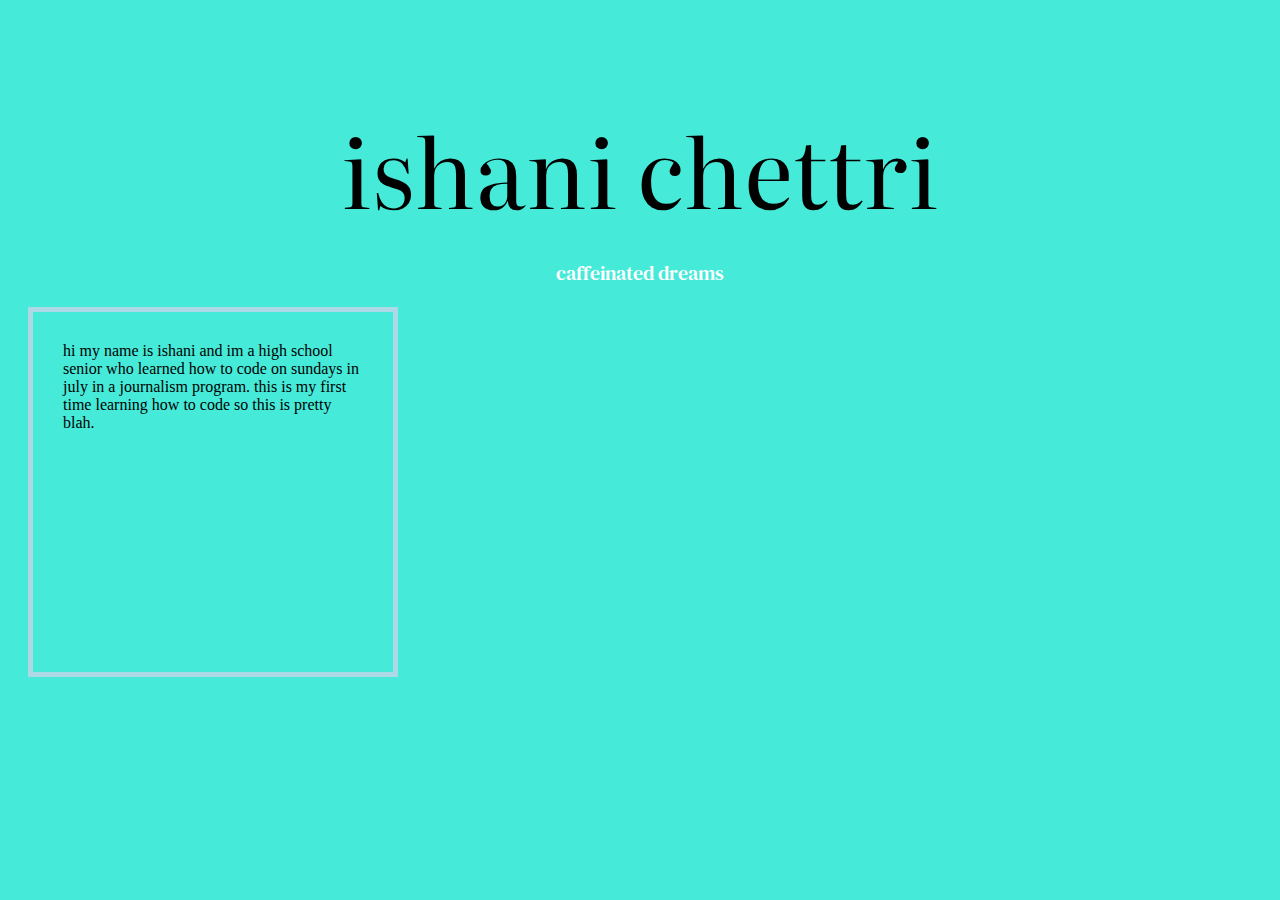
==== index.html @ 9f188200 "all changes" ====
<!DOCTYPE html>
<html>

<head>
  <meta charset="utf-8">
  <title></title>
  <meta name="author" content="">
  <meta name="description" content="">
  <meta name="viewport" content="width=device-width, initial-scale=1">

  <link href="index.css" rel="stylesheet">
  <link href="https://fonts.googleapis.com/css?family=Literata&display=swap" rel="stylesheet">
  <link href="https://fonts.googleapis.com/css?family=DM+Serif+Text&display=swap" rel="stylesheet">

</head>

<body>

    <p class="header"> ishani chettri </p>
    <p class="title"> caffeinated dreams </p>

  <script src="https://ajax.googleapis.com/ajax/libs/jquery/2.1.4/jquery.min.js"></script>
  <script src="index.js"></script>


  <div class="intro">
    hi my name is ishani and
    im a high school senior who learned
    how to code on sundays in july in a
    journalism program.
    this is my first time learning
    how to code so this is pretty blah.
  </div>


</body>

</html>
---- index.css ----
body {
  background-color: #45EAD8;
}


.header{
    font-family: 'Literata', serif;
    color:black;
    text-align: center;
    font-size: 96px;
    margin-bottom: 5px;
}

.header:hover{
  color: lightblue;
}

.title{
    font-family: 'DM Serif Text', serif;
    color:white;
    font-size: 20px;
    text-align: center;

}

.intro{
  width: 300px;
  height: 300px;
  border: 5px solid lightblue;
  padding: 30px;
  margin: 20px;
}
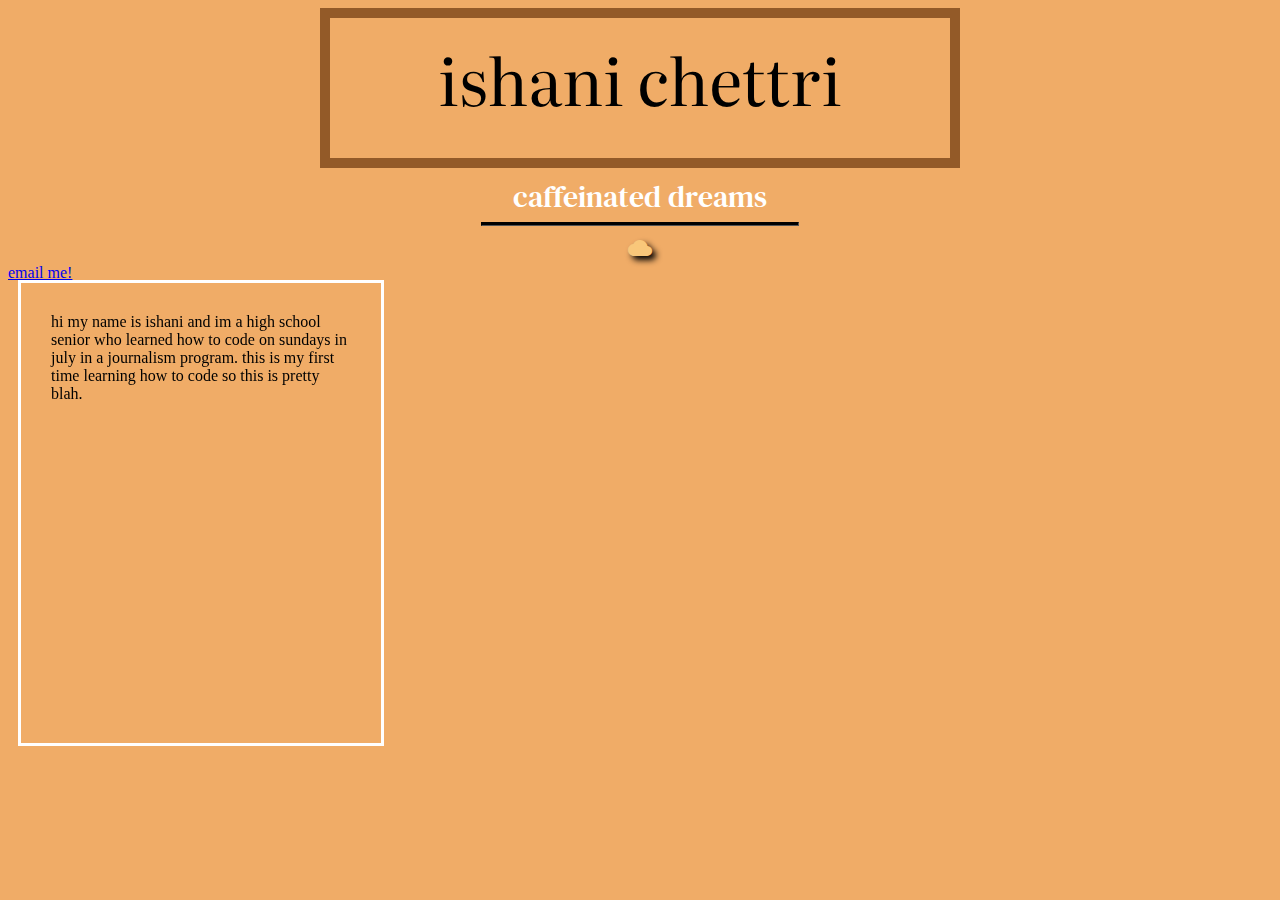
==== commit 61bf24ee: "move bowl-of-white-rice.svg to folder" ====
--- a/index.html
+++ b/index.html
@@ -11,17 +11,19 @@
   <link href="index.css" rel="stylesheet">
   <link href="https://fonts.googleapis.com/css?family=Literata&display=swap" rel="stylesheet">
   <link href="https://fonts.googleapis.com/css?family=DM+Serif+Text&display=swap" rel="stylesheet">
-
+  <link rel="stylesheet" href="https://fonts.googleapis.com/icon?family=Material+Icons">
+  <link rel="stylesheet" href="https://use.fontawesome.com/releases/v5.7.0/css/all.css" integrity="sha384-lZN37f5QGtY3VHgisS14W3ExzMWZxybE1SJSEsQp9S+oqd12jhcu+A56Ebc1zFSJ" crossorigin="anonymous">
 </head>
 
 <body>
+  <div class="box">
+    <p class="header"> ishani chettri </p>
+  </div>
 
-    <p class="header"> ishani chettri </p>
     <p class="title"> caffeinated dreams </p>
-
   <script src="https://ajax.googleapis.com/ajax/libs/jquery/2.1.4/jquery.min.js"></script>
   <script src="index.js"></script>
-
+    <hr>
 
   <div class="intro">
     hi my name is ishani and
@@ -32,6 +34,11 @@
     how to code so this is pretty blah.
   </div>
 
+  <div class="icons">
+    <i class="material-icons fa-lg"> cloud </i>
+    <i class="fa fa-comments fa-lg" aria-hidden="true"> </i>
+  </div>
+<a href="mailto:chettri.ishani@yahoo.com"> email me! </a>
 
 </body>
 
--- a/index.css
+++ b/index.css
@@ -1,32 +1,68 @@
 body {
-  background-color: #45EAD8;
+  background-color: #F0AC67;
 }
 
 
 .header{
+
     font-family: 'Literata', serif;
     color:black;
     text-align: center;
-    font-size: 96px;
-    margin-bottom: 5px;
+    font-size: 65px;
+    margin-top: 1px;
+    margin-bottom: 0px;
 }
 
 .header:hover{
-  color: lightblue;
+  color: white;
+}
+
+.box{
+  background-color: #F0AC67;
+  width: 600px;
+  height: 120px;
+  border: 10px solid #935A28;
+  padding: 10px;
+  margin-top: 5px;
+  margin-bottom: 5px;
+  margin: auto;
 }
 
 .title{
     font-family: 'DM Serif Text', serif;
-    color:white;
-    font-size: 20px;
+    color: white;
+    font-size: 30px;
     text-align: center;
+    margin-top: 8px;
+    margin-bottom: 5px;
+}
 
+hr{
+  width: 25%;
+  margin-top: 10px;
+  height: 2px;
+  background-color: black;
+  border-color: black;
+  margin: auto;
 }
 
 .intro{
   width: 300px;
-  height: 300px;
-  border: 5px solid lightblue;
+  height: 400px;
+  border: 3px solid white;
   padding: 30px;
-  margin: 20px;
+  margin: 10px;
+  position: fixed;
+  top: 270px;
 }
+
+.icons{
+  color: #F9C77A;
+  text-align: center;
+  margin-top: 10px;
+  text-shadow: 4px 4px 6px black;
+}
+
+.mail{
+  text-align: center;
+}
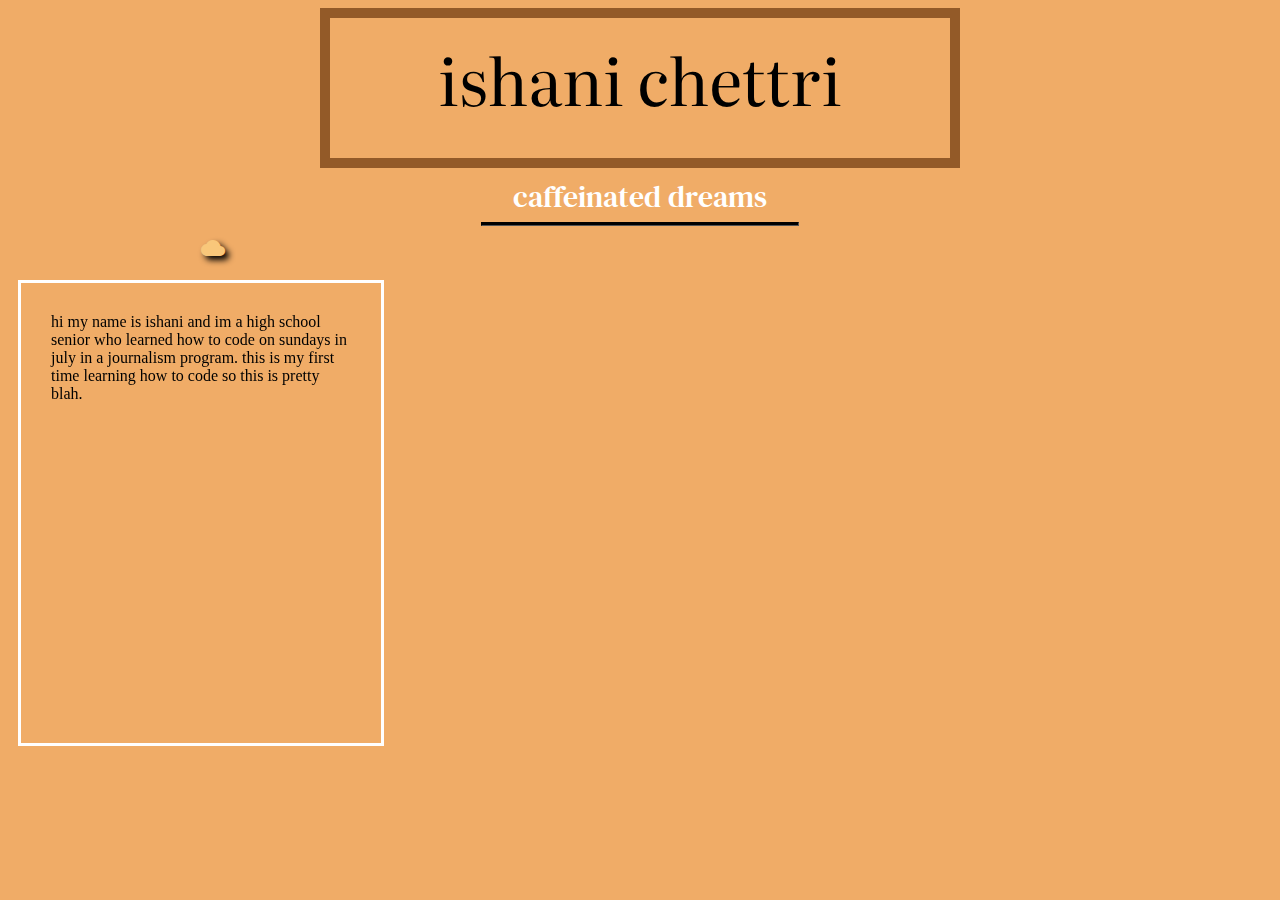
==== commit a6b067b2: "move gif files" ====
--- a/index.html
+++ b/index.html
@@ -11,8 +11,9 @@
   <link href="index.css" rel="stylesheet">
   <link href="https://fonts.googleapis.com/css?family=Literata&display=swap" rel="stylesheet">
   <link href="https://fonts.googleapis.com/css?family=DM+Serif+Text&display=swap" rel="stylesheet">
+  <link rel="stylesheet" href="https://use.fontawesome.com/releases/v5.7.0/css/all.css" integrity="sha384-lZN37f5QGtY3VHgisS14W3ExzMWZxybE1SJSEsQp9S+oqd12jhcu+A56Ebc1zFSJ" crossorigin="anonymous">
   <link rel="stylesheet" href="https://fonts.googleapis.com/icon?family=Material+Icons">
-  <link rel="stylesheet" href="https://use.fontawesome.com/releases/v5.7.0/css/all.css" integrity="sha384-lZN37f5QGtY3VHgisS14W3ExzMWZxybE1SJSEsQp9S+oqd12jhcu+A56Ebc1zFSJ" crossorigin="anonymous">
+
 </head>
 
 <body>
@@ -34,11 +35,13 @@
     how to code so this is pretty blah.
   </div>
 
+  <div class="columns">
+  
+
   <div class="icons">
     <i class="material-icons fa-lg"> cloud </i>
-    <i class="fa fa-comments fa-lg" aria-hidden="true"> </i>
+    <i class="fa fa-comments fa-lg"> <a href="mailto:chettri.ishani@yahoo.com" title="email me!" class="fa fa-comments"> </a> </i>
   </div>
-<a href="mailto:chettri.ishani@yahoo.com"> email me! </a>
 
 </body>
 
--- a/index.css
+++ b/index.css
@@ -63,6 +63,10 @@
   text-shadow: 4px 4px 6px black;
 }
 
-.mail{
-  text-align: center;
+.icons:hover{
+  color: #CA9748;
 }
+
+.columns{
+  column-count: 3;
+}
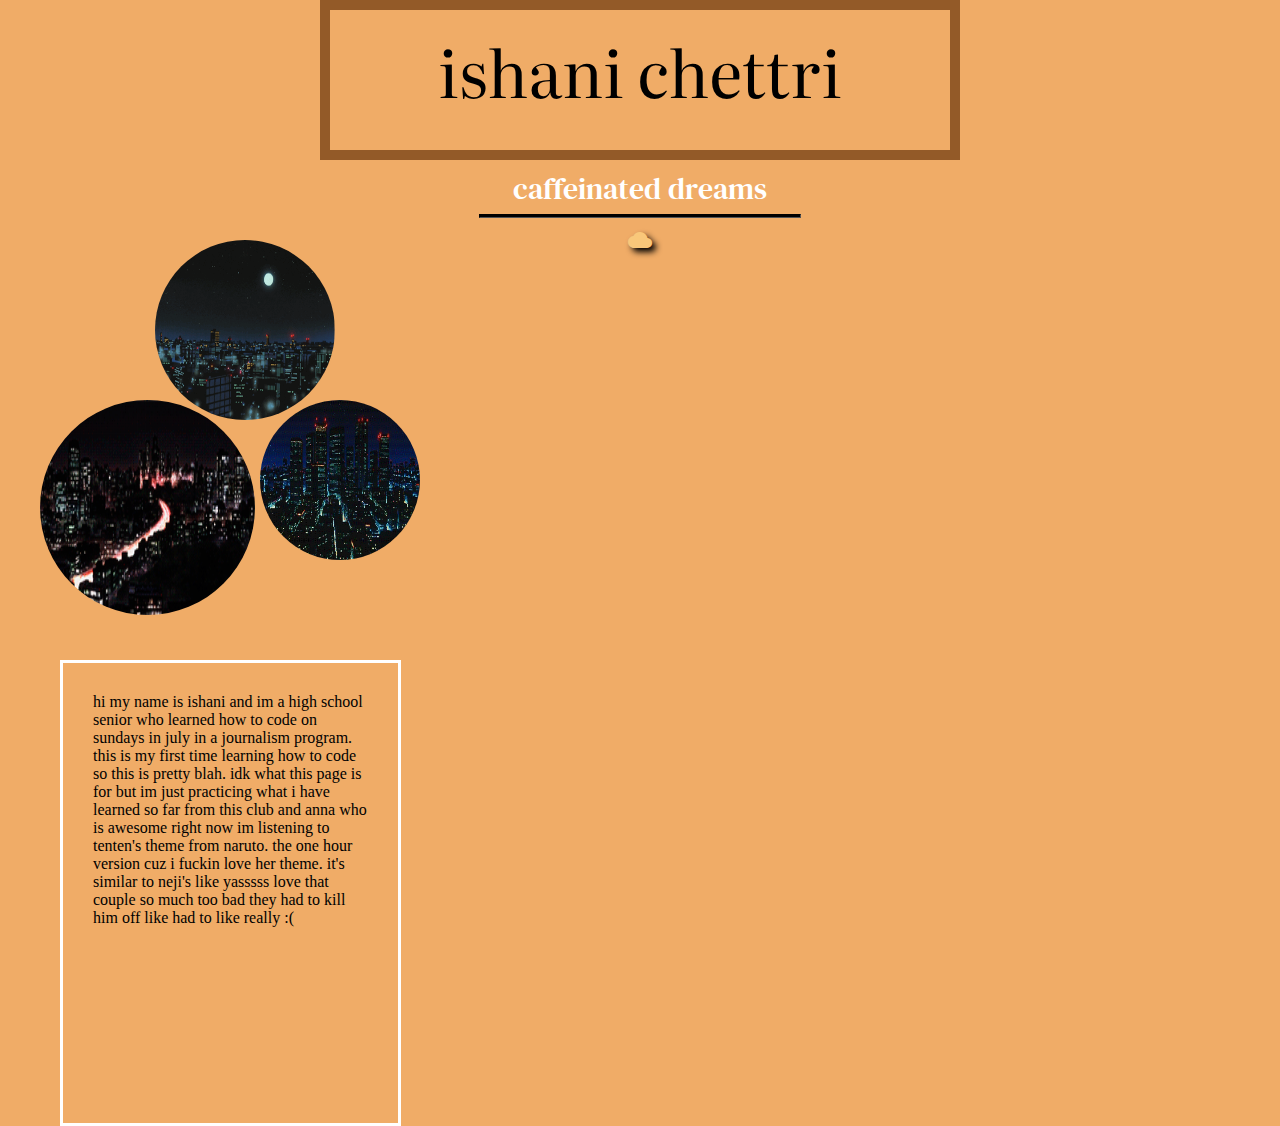
==== commit 65fd4f45: "all changes" ====
--- a/index.html
+++ b/index.html
@@ -1,6 +1,5 @@
 <!DOCTYPE html>
 <html>
-
 <head>
   <meta charset="utf-8">
   <title></title>
@@ -25,7 +24,6 @@
   <script src="https://ajax.googleapis.com/ajax/libs/jquery/2.1.4/jquery.min.js"></script>
   <script src="index.js"></script>
     <hr>
-
   <div class="intro">
     hi my name is ishani and
     im a high school senior who learned
@@ -33,16 +31,24 @@
     journalism program.
     this is my first time learning
     how to code so this is pretty blah.
+    idk what this page is for but im just
+    practicing what i have learned so far
+    from this club and anna who is awesome
+    right now im listening to tenten's theme from
+    naruto. the one hour version cuz i fuckin love
+    her theme. it's similar to neji's like yasssss
+    love that couple so much too bad they had to kill
+    him off like had to like really :(
   </div>
-
-  <div class="columns">
-  
 
   <div class="icons">
     <i class="material-icons fa-lg"> cloud </i>
     <i class="fa fa-comments fa-lg"> <a href="mailto:chettri.ishani@yahoo.com" title="email me!" class="fa fa-comments"> </a> </i>
   </div>
 
+  <img src="tumblr night.gif" alt="night" class="night">
+  <img src="tokyo ghoul night.gif" alt="tokyo ghoul" class="tokyoghoul">
+  <img src="source.gif" alt="aesthetic night" class="aesthetic">
+
 </body>
-
 </html>
--- a/index.css
+++ b/index.css
@@ -1,10 +1,10 @@
 body {
   background-color: #F0AC67;
+  margin: 0;
+  padding: 0;
 }
 
-
 .header{
-
     font-family: 'Literata', serif;
     color:black;
     text-align: center;
@@ -47,13 +47,14 @@
 }
 
 .intro{
-  width: 300px;
+  width: 275px;
   height: 400px;
   border: 3px solid white;
   padding: 30px;
   margin: 10px;
-  position: fixed;
-  top: 270px;
+  position: absolute;
+  top: 650px;
+  left: 50px;
 }
 
 .icons{
@@ -67,6 +68,52 @@
   color: #CA9748;
 }
 
-.columns{
-  column-count: 3;
+.night{
+  border-radius: 150%;
+  border-color: solid black;
+  width: 180px;
+  height: 180px;
+  position: absolute;
+  top: 240px;
+  left: 155px;
 }
+
+.tokyoghoul{
+  border-radius: 150%;
+  border-color: solid black;
+  width: 215px;
+  height: 215px;
+  position: absolute;
+  top: 400px;
+  left: 40px;
+}
+
+.aesthetic{
+  border-radius: 150%;
+  border-color: solid black;
+  width: 160px;
+  height: 160px;
+  position: absolute;
+  top: 400px;
+  left: 260px;
+}
+
+.scroll{
+  overflow: scroll;
+}
+
+::-webkit-scrollbar {
+  width: 10px;
+}
+
+::-webkit-scrollbar-track {
+  background: #f1f1f1;
+}
+
+::-webkit-scrollbar-thumb {
+  background: #888;
+}
+
+::-webkit-scrollbar-thumb:hover {
+  background: #555;
+}
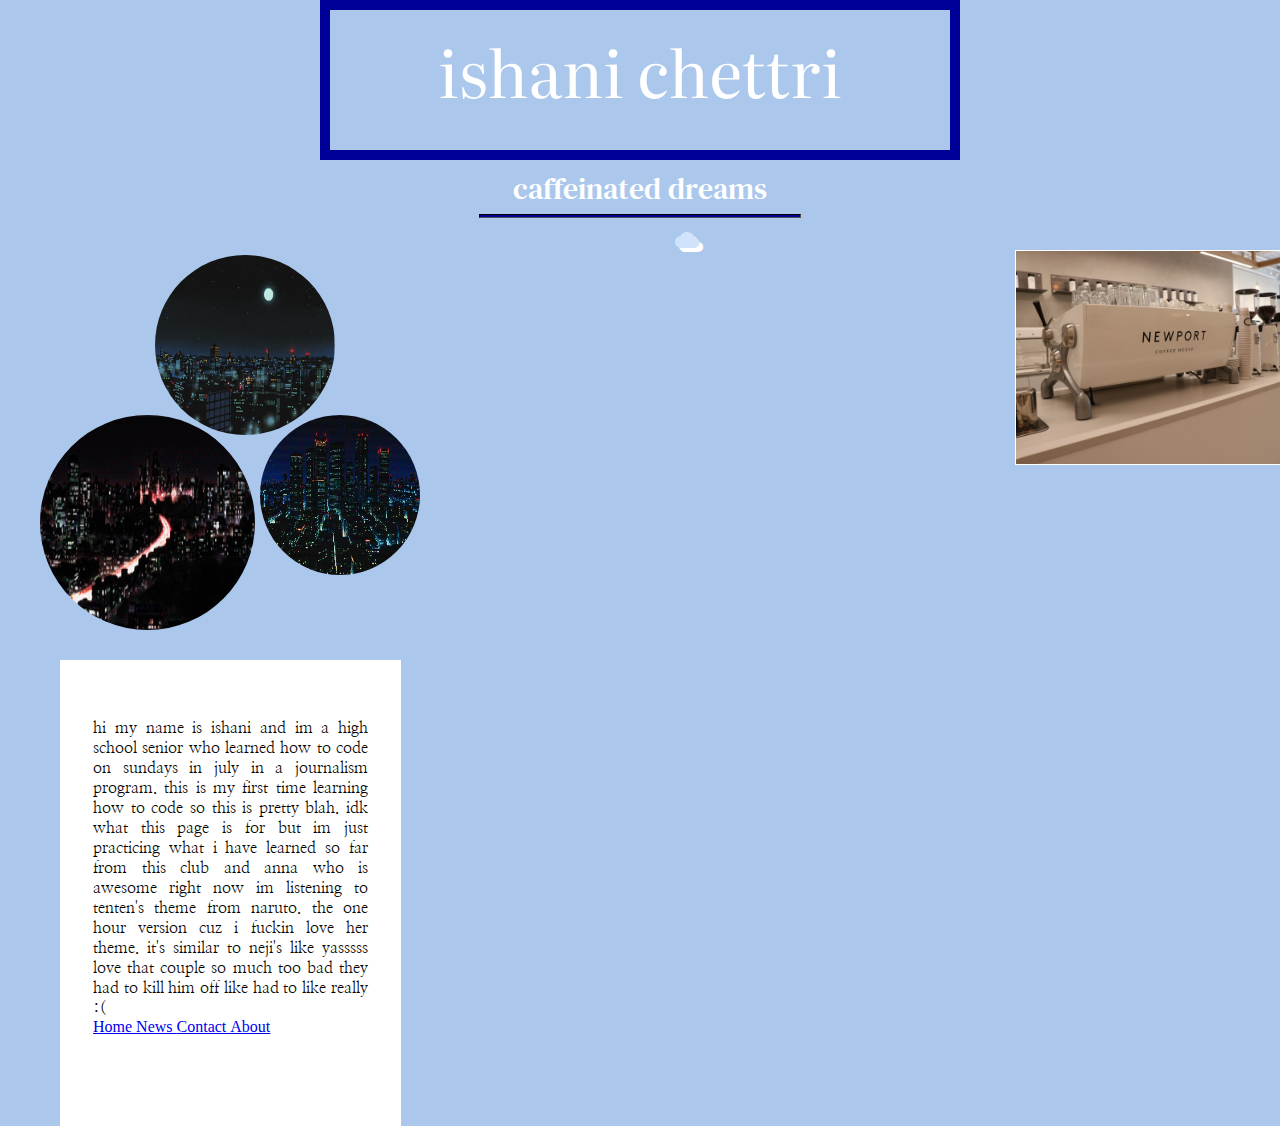
==== commit 3871feb1: "changes made days ago" ====
--- a/index.html
+++ b/index.html
@@ -10,6 +10,7 @@
   <link href="index.css" rel="stylesheet">
   <link href="https://fonts.googleapis.com/css?family=Literata&display=swap" rel="stylesheet">
   <link href="https://fonts.googleapis.com/css?family=DM+Serif+Text&display=swap" rel="stylesheet">
+  <link href="https://fonts.googleapis.com/css?family=Nanum+Myeongjo:700&display=swap" rel="stylesheet">
   <link rel="stylesheet" href="https://use.fontawesome.com/releases/v5.7.0/css/all.css" integrity="sha384-lZN37f5QGtY3VHgisS14W3ExzMWZxybE1SJSEsQp9S+oqd12jhcu+A56Ebc1zFSJ" crossorigin="anonymous">
   <link rel="stylesheet" href="https://fonts.googleapis.com/icon?family=Material+Icons">
 
@@ -24,7 +25,9 @@
   <script src="https://ajax.googleapis.com/ajax/libs/jquery/2.1.4/jquery.min.js"></script>
   <script src="index.js"></script>
     <hr>
+
   <div class="intro">
+    <div class="introtext">
     hi my name is ishani and
     im a high school senior who learned
     how to code on sundays in july in a
@@ -39,16 +42,27 @@
     her theme. it's similar to neji's like yasssss
     love that couple so much too bad they had to kill
     him off like had to like really :(
+    </div>
+    <ul>
+      <li> <a href="#home" class="links"> Home </a> </li>
+      <li> <a href="#news" class="links"> News </a> </li>
+      <li> <a href="#contact" class="links"> Contact </a> </li>
+      <li> <a href="#about" class="links"> About </a> </li>
+    </ul>
   </div>
 
   <div class="icons">
-    <i class="material-icons fa-lg"> cloud </i>
-    <i class="fa fa-comments fa-lg"> <a href="mailto:chettri.ishani@yahoo.com" title="email me!" class="fa fa-comments"> </a> </i>
+    <div class="cloud"> <i class="material-icons fa-lg"> cloud </i> </div>
+    <div class="mail"> <a href="mailto:chettri.ishani@yahoo.com" title="email me!" class="maillink"> <i class="fa fa-comments fa-lg"> </i> </a> </div>
   </div>
 
-  <img src="tumblr night.gif" alt="night" class="night">
-  <img src="tokyo ghoul night.gif" alt="tokyo ghoul" class="tokyoghoul">
-  <img src="source.gif" alt="aesthetic night" class="aesthetic">
+  <div class="move">
+    <img src="tumblr night.gif" alt="night" class="night">
+    <img src="tokyo ghoul night.gif" alt="tokyo ghoul" class="tokyoghoul">
+    <img src="source.gif" alt="aesthetic night" class="aesthetic">
+  </div>
+
+  <img src="coffee shop.jpg" alt="coffee shop" class="coffeeshop">
 
 </body>
 </html>
--- a/index.css
+++ b/index.css
@@ -1,12 +1,12 @@
 body {
-  background-color: #F0AC67;
+  background-color: #ABC8EC;
   margin: 0;
   padding: 0;
 }
 
 .header{
     font-family: 'Literata', serif;
-    color:black;
+    color: white;
     text-align: center;
     font-size: 65px;
     margin-top: 1px;
@@ -14,17 +14,14 @@
 }
 
 .header:hover{
-  color: white;
+  color: #10468C;
 }
 
 .box{
-  background-color: #F0AC67;
   width: 600px;
   height: 120px;
-  border: 10px solid #935A28;
+  border: 10px solid #000099;
   padding: 10px;
-  margin-top: 5px;
-  margin-bottom: 5px;
   margin: auto;
 }
 
@@ -37,11 +34,15 @@
     margin-bottom: 5px;
 }
 
+.title:hover{
+  color: #006699;
+}
+
 hr{
   width: 25%;
   margin-top: 10px;
   height: 2px;
-  background-color: black;
+  background-color: #000099;
   border-color: black;
   margin: auto;
 }
@@ -49,6 +50,7 @@
 .intro{
   width: 275px;
   height: 400px;
+  background-color: white;
   border: 3px solid white;
   padding: 30px;
   margin: 10px;
@@ -57,20 +59,36 @@
   left: 50px;
 }
 
-.icons{
-  color: #F9C77A;
-  text-align: center;
-  margin-top: 10px;
-  text-shadow: 4px 4px 6px black;
+.introtext{
+  font-family: 'Nanum Myeongjo', serif;
+  font-size: 16px;
+  color: #000000;
+  margin-top: 25px;
+  text-align: justify;
 }
 
-.icons:hover{
-  color: #CA9748;
+.icons{
+  color: #D1E3FA;
+  text-shadow: 4px 4px white;
+  margin-top: 10px;
+}
+
+.cloud{
+  float: left;
+  position:absolute;
+  left: 675px;
+  top: 100px auto;
+}
+
+.mail{
+  float: left;
+  position:absolute;
+  left: 725px;
+  top: 225px auto;
 }
 
 .night{
   border-radius: 150%;
-  border-color: solid black;
   width: 180px;
   height: 180px;
   position: absolute;
@@ -80,7 +98,6 @@
 
 .tokyoghoul{
   border-radius: 150%;
-  border-color: solid black;
   width: 215px;
   height: 215px;
   position: absolute;
@@ -90,7 +107,6 @@
 
 .aesthetic{
   border-radius: 150%;
-  border-color: solid black;
   width: 160px;
   height: 160px;
   position: absolute;
@@ -98,22 +114,39 @@
   left: 260px;
 }
 
-.scroll{
-  overflow: scroll;
+.move{
+  position: absolute;
+  top: 15px;
 }
 
-::-webkit-scrollbar {
-  width: 10px;
+.coffeeshop{
+  width: 25%;
+  display: block;
+  margin: auto;
+  position: absolute;
+  top: 250px;
+  left: 1015px;
+  border: 5px solid white;
+  border-width: thin;
 }
 
-::-webkit-scrollbar-track {
-  background: #f1f1f1;
+a.maillink :link{
+  color: #D1E3FA
 }
 
-::-webkit-scrollbar-thumb {
-  background: #888;
+a.maillink :hover{
+  color: #DCD1FA;
 }
 
-::-webkit-scrollbar-thumb:hover {
-  background: #555;
+
+
+ul{
+  list-style-type: none;
+  margin: 0;
+  padding: 0;
+
 }
+
+li {
+  display: inline;
+}
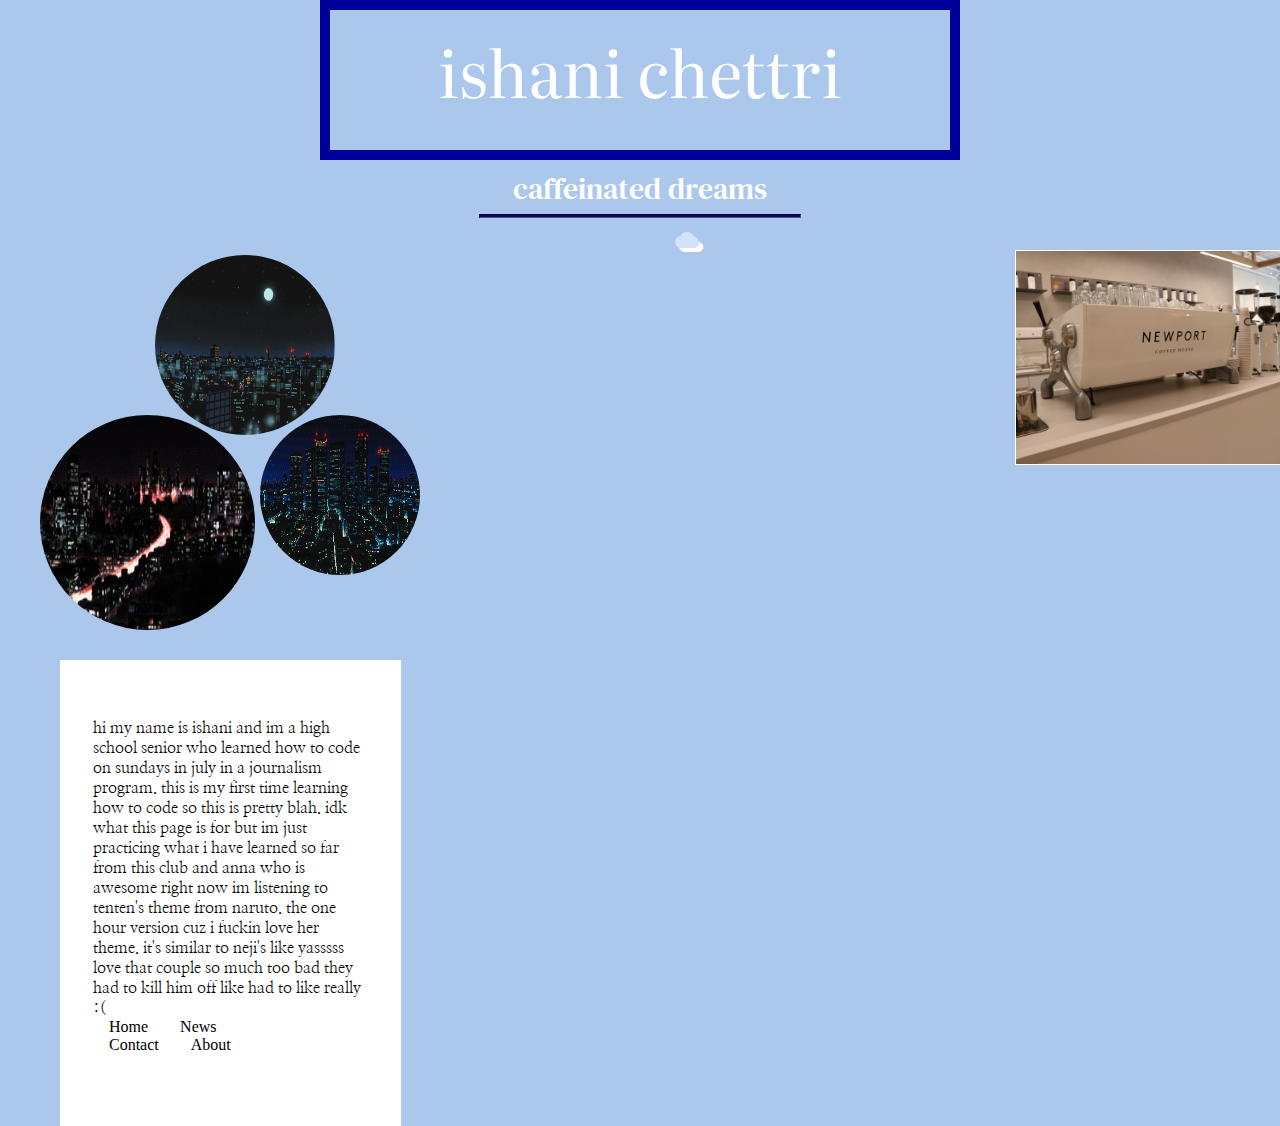
==== commit 546cab86: "move source.gif" ====
--- a/index.html
+++ b/index.html
@@ -43,13 +43,21 @@
     love that couple so much too bad they had to kill
     him off like had to like really :(
     </div>
-    <ul>
-      <li> <a href="#home" class="links"> Home </a> </li>
-      <li> <a href="#news" class="links"> News </a> </li>
-      <li> <a href="#contact" class="links"> Contact </a> </li>
-      <li> <a href="#about" class="links"> About </a> </li>
-    </ul>
-  </div>
+
+    <nav>
+      <div>
+          <ul>
+            <li> <a href="#home" class="links"> Home </a> </li>
+            <li> <a href="#news" class="links"> News </a> </li>
+          </ul>
+
+          <ul>
+            <li> <a href="#contact" class="links"> Contact </a> </li>
+            <li> <a href="#about" class="links"> About </a> </li>
+          </ul>
+      </div>
+      </nav>
+    </div>
 
   <div class="icons">
     <div class="cloud"> <i class="material-icons fa-lg"> cloud </i> </div>
--- a/index.css
+++ b/index.css
@@ -64,7 +64,7 @@
   font-size: 16px;
   color: #000000;
   margin-top: 25px;
-  text-align: justify;
+  text-align: left;
 }
 
 .icons{
@@ -130,23 +130,29 @@
   border-width: thin;
 }
 
-a.maillink :link{
-  color: #D1E3FA
-}
-
-a.maillink :hover{
+a.maillink:link{
   color: #DCD1FA;
 }
 
-
+a.maillink:hover{
+  color: #D9FCF8;
+}
 
 ul{
   list-style-type: none;
   margin: 0;
   padding: 0;
-
+  overflow: hidden;
 }
 
 li {
-  display: inline;
+  float: left;
+  display: block;
 }
+
+li a {
+  color: black;
+  text-align: center;
+  padding: 14px 16px;
+  text-decoration: none;
+}
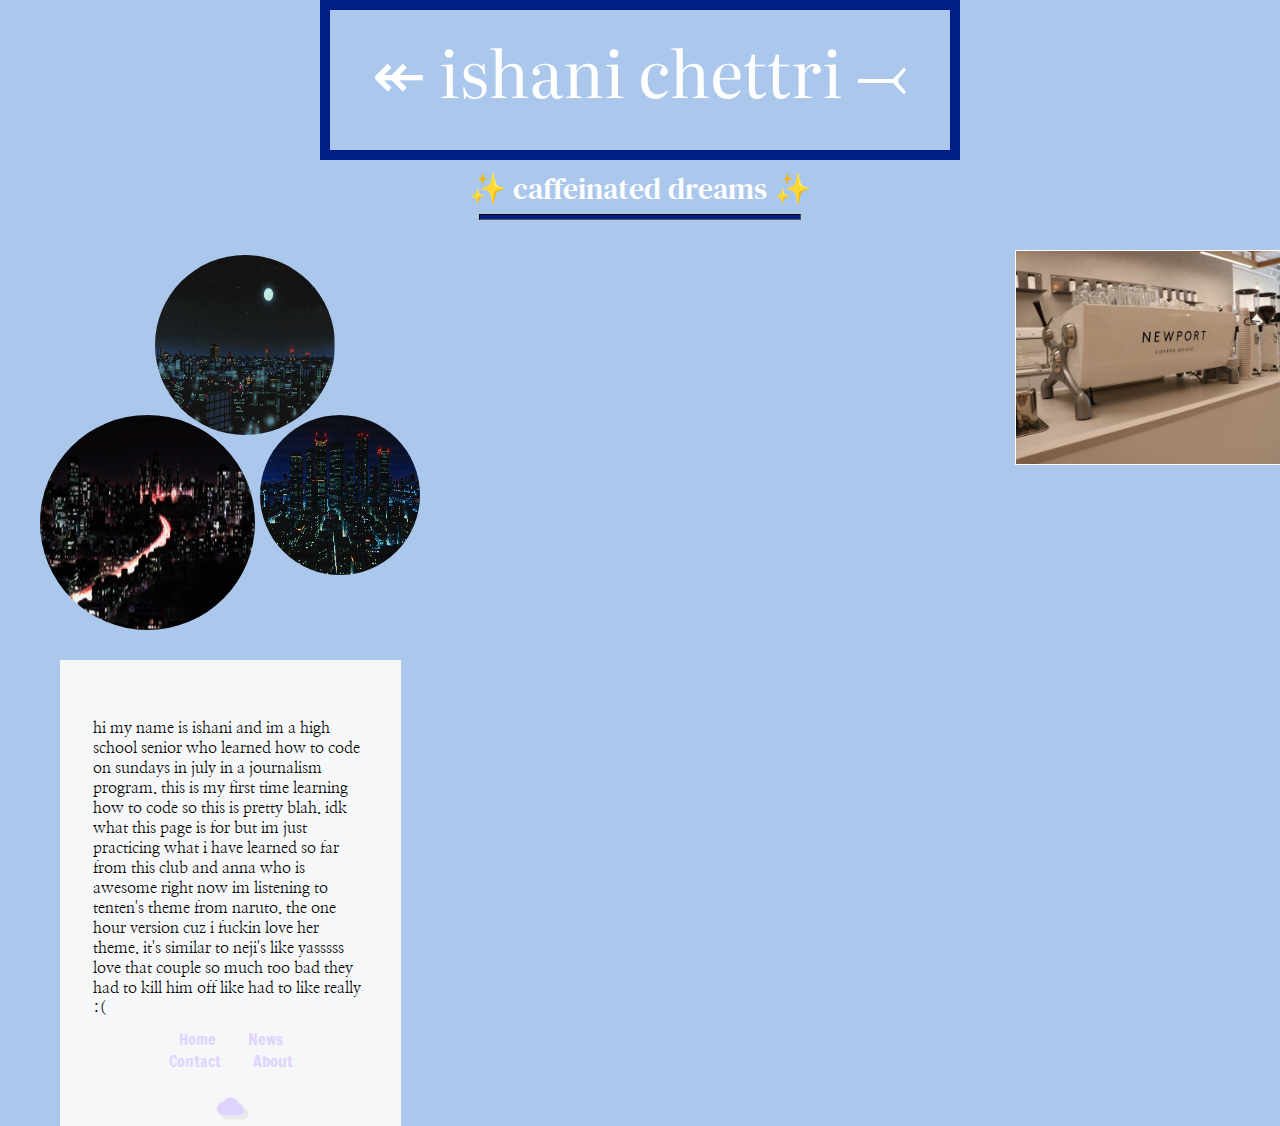
==== commit 70c831fc: "move stuff" ====
--- a/index.html
+++ b/index.html
@@ -13,15 +13,16 @@
   <link href="https://fonts.googleapis.com/css?family=Nanum+Myeongjo:700&display=swap" rel="stylesheet">
   <link rel="stylesheet" href="https://use.fontawesome.com/releases/v5.7.0/css/all.css" integrity="sha384-lZN37f5QGtY3VHgisS14W3ExzMWZxybE1SJSEsQp9S+oqd12jhcu+A56Ebc1zFSJ" crossorigin="anonymous">
   <link rel="stylesheet" href="https://fonts.googleapis.com/icon?family=Material+Icons">
+  <link href="https://fonts.googleapis.com/css?family=Francois+One&display=swap" rel="stylesheet">
 
 </head>
 
 <body>
   <div class="box">
-    <p class="header"> ishani chettri </p>
+    <p class="header"> ↞ ishani chettri ⤙ </p>
   </div>
 
-    <p class="title"> caffeinated dreams </p>
+    <p class="title"> ✨ caffeinated dreams ✨ </p>
   <script src="https://ajax.googleapis.com/ajax/libs/jquery/2.1.4/jquery.min.js"></script>
   <script src="index.js"></script>
     <hr>
@@ -42,15 +43,23 @@
     her theme. it's similar to neji's like yasssss
     love that couple so much too bad they had to kill
     him off like had to like really :(
+
+    <div class="icons">
+      <div class="cloud"> <a href="https://www.instagram.com/ishani.chettrii/" title="instagram" class="iconslink"> <i class="material-icons icon" style="font-size:27px"> cloud </i> </a> </div>
+      <div class="mail"> <a href="mailto:chettri.ishani@yahoo.com" title="email me!" class="iconslink"> <i class="fa fa-comments icon" style="font-size:27px"> </i> </a> </div>
+    </div>
     </div>
 
     <nav>
-      <div>
+      <div class='navigation'>
           <ul>
             <li> <a href="#home" class="links"> Home </a> </li>
             <li> <a href="#news" class="links"> News </a> </li>
           </ul>
-
+      </div>
+    </nav>
+    <nav>
+      <div class='navigation'>
           <ul>
             <li> <a href="#contact" class="links"> Contact </a> </li>
             <li> <a href="#about" class="links"> About </a> </li>
@@ -58,11 +67,6 @@
       </div>
       </nav>
     </div>
-
-  <div class="icons">
-    <div class="cloud"> <i class="material-icons fa-lg"> cloud </i> </div>
-    <div class="mail"> <a href="mailto:chettri.ishani@yahoo.com" title="email me!" class="maillink"> <i class="fa fa-comments fa-lg"> </i> </a> </div>
-  </div>
 
   <div class="move">
     <img src="tumblr night.gif" alt="night" class="night">
--- a/index.css
+++ b/index.css
@@ -14,13 +14,13 @@
 }
 
 .header:hover{
-  color: #10468C;
+  color: #C0E4FF;
 }
 
 .box{
   width: 600px;
   height: 120px;
-  border: 10px solid #000099;
+  border: 10px solid #001E85;
   padding: 10px;
   margin: auto;
 }
@@ -35,14 +35,14 @@
 }
 
 .title:hover{
-  color: #006699;
+  color: #CC9B65;
 }
 
 hr{
   width: 25%;
   margin-top: 10px;
-  height: 2px;
-  background-color: #000099;
+  height: 4px;
+  background-color: #001E85;
   border-color: black;
   margin: auto;
 }
@@ -50,8 +50,8 @@
 .intro{
   width: 275px;
   height: 400px;
-  background-color: white;
-  border: 3px solid white;
+  background-color: #F6F7F8;
+  border: 3px solid #F6F7F8;
   padding: 30px;
   margin: 10px;
   position: absolute;
@@ -68,23 +68,24 @@
 }
 
 .icons{
-  color: #D1E3FA;
-  text-shadow: 4px 4px white;
+  color: #DFD3FF;
   margin-top: 10px;
+  display: flex;
+  justify-content: center;
+  text-shadow: 4px 4px #EAEAEA;
 }
 
 .cloud{
   float: left;
   position:absolute;
-  left: 675px;
-  top: 100px auto;
+  margin-top: 65px;
 }
 
 .mail{
   float: left;
   position:absolute;
-  left: 725px;
-  top: 225px auto;
+  margin-top: 65px;
+  margin-left: 50px;
 }
 
 .night{
@@ -130,12 +131,17 @@
   border-width: thin;
 }
 
-a.maillink:link{
-  color: #DCD1FA;
+.navigation {
+  display: flex;
+  justify-content: center;
 }
 
-a.maillink:hover{
-  color: #D9FCF8;
+.icon {
+  color: #DFD3FF;
+}
+
+.icon:hover {
+    color: #D9FCF8;
 }
 
 ul{
@@ -151,8 +157,13 @@
 }
 
 li a {
-  color: black;
+  color: #DFD3FF;
+  font-family: 'Francois One', sans-serif;
   text-align: center;
   padding: 14px 16px;
   text-decoration: none;
 }
+
+li a:hover{
+  background-color: black;
+}
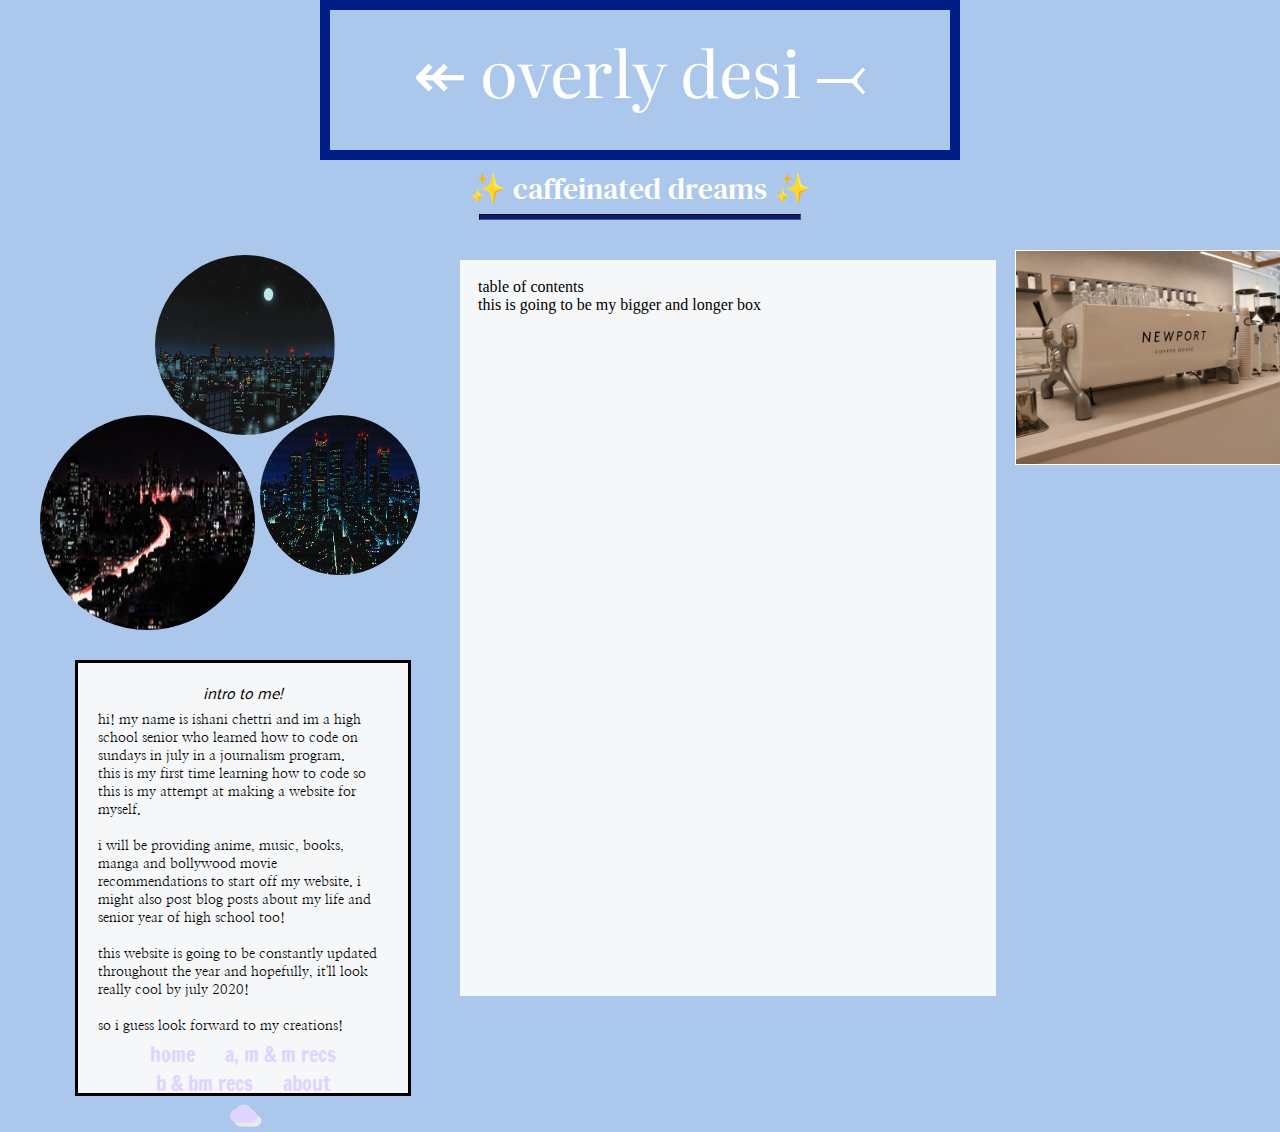
==== commit bfd4074c: "everything" ====
--- a/index.html
+++ b/index.html
@@ -1,51 +1,60 @@
 <!DOCTYPE html>
 <html>
 <head>
-  <meta charset="utf-8">
-  <title></title>
-  <meta name="author" content="">
-  <meta name="description" content="">
-  <meta name="viewport" content="width=device-width, initial-scale=1">
+  <title> overly desi for this bih </title>
 
   <link href="index.css" rel="stylesheet">
   <link href="https://fonts.googleapis.com/css?family=Literata&display=swap" rel="stylesheet">
   <link href="https://fonts.googleapis.com/css?family=DM+Serif+Text&display=swap" rel="stylesheet">
+  <link href="https://fonts.googleapis.com/css?family=Palanquin:600&display=swap" rel="stylesheet">
+  <link href="https://fonts.googleapis.com/css?family=Francois+One&display=swap" rel="stylesheet">
   <link href="https://fonts.googleapis.com/css?family=Nanum+Myeongjo:700&display=swap" rel="stylesheet">
   <link rel="stylesheet" href="https://use.fontawesome.com/releases/v5.7.0/css/all.css" integrity="sha384-lZN37f5QGtY3VHgisS14W3ExzMWZxybE1SJSEsQp9S+oqd12jhcu+A56Ebc1zFSJ" crossorigin="anonymous">
   <link rel="stylesheet" href="https://fonts.googleapis.com/icon?family=Material+Icons">
-  <link href="https://fonts.googleapis.com/css?family=Francois+One&display=swap" rel="stylesheet">
 
 </head>
 
 <body>
   <div class="box">
-    <p class="header"> ↞ ishani chettri ⤙ </p>
+    <p class="header"> ↞ overly desi ⤙ </p>
   </div>
 
-    <p class="title"> ✨ caffeinated dreams ✨ </p>
+    <p class="subtitle"> ✨ caffeinated dreams ✨ </p>
   <script src="https://ajax.googleapis.com/ajax/libs/jquery/2.1.4/jquery.min.js"></script>
   <script src="index.js"></script>
     <hr>
 
   <div class="intro">
+    <div class="introheader"> intro to me! </div>
+
     <div class="introtext">
-    hi my name is ishani and
+    hi! my name is ishani chettri and
     im a high school senior who learned
     how to code on sundays in july in a
     journalism program.
+    <br>
     this is my first time learning
-    how to code so this is pretty blah.
-    idk what this page is for but im just
-    practicing what i have learned so far
-    from this club and anna who is awesome
-    right now im listening to tenten's theme from
-    naruto. the one hour version cuz i fuckin love
-    her theme. it's similar to neji's like yasssss
-    love that couple so much too bad they had to kill
-    him off like had to like really :(
+    how to code so this is my attempt
+    at making a website for myself.
+    </br>
+    <br>
+    i will be providing anime, music, books, manga
+    and bollywood movie recommendations to
+    start off my website. i might also post
+    blog posts about my life and senior year of
+    high school too!
+    </br>
+    <br>
+    this website is going to be constantly updated
+    throughout the year and hopefully, it'll look really
+    cool by july 2020!
+    </br>
+    <br>
+    so i guess look forward to my creations!
+    </br>
 
     <div class="icons">
-      <div class="cloud"> <a href="https://www.instagram.com/ishani.chettrii/" title="instagram" class="iconslink"> <i class="material-icons icon" style="font-size:27px"> cloud </i> </a> </div>
+      <div class="cloud"> <a href="https://www.instagram.com/ishani.chettrii/" title="instagram" target="_blank" class="iconslink"> <i class="material-icons icon" style="font-size:27px"> cloud </i> </a> </div>
       <div class="mail"> <a href="mailto:chettri.ishani@yahoo.com" title="email me!" class="iconslink"> <i class="fa fa-comments icon" style="font-size:27px"> </i> </a> </div>
     </div>
     </div>
@@ -53,25 +62,33 @@
     <nav>
       <div class='navigation'>
           <ul>
-            <li> <a href="#home" class="links"> Home </a> </li>
-            <li> <a href="#news" class="links"> News </a> </li>
+            <li> <a href="#home" class="links"> home </a> </li>
+            <li> <a href="secondpage.html" title="anime, movie & music recommendations" class="links"> a, m & m recs </a> </li>
           </ul>
       </div>
     </nav>
+
     <nav>
       <div class='navigation'>
           <ul>
-            <li> <a href="#contact" class="links"> Contact </a> </li>
-            <li> <a href="#about" class="links"> About </a> </li>
+            <li> <a href="#b&bm recs" title="books & bollywood movies recommendations" class="links"> b & bm recs </a> </li>
+            <li> <a href="#about" title="all about me!" class="links"> about </a> </li>
           </ul>
       </div>
-      </nav>
+    </nav>
     </div>
 
   <div class="move">
-    <img src="tumblr night.gif" alt="night" class="night">
-    <img src="tokyo ghoul night.gif" alt="tokyo ghoul" class="tokyoghoul">
-    <img src="source.gif" alt="aesthetic night" class="aesthetic">
+    <img src="tumblr night.gif" alt="night" class="night" >
+    <img src="tokyo ghoul night.gif" alt="tokyo ghoul" class="tokyoghoul" >
+    <img src="source.gif" alt="aesthetic night" class="aesthetic" >
+  </div>
+
+  <div class="container">
+  <div class="box2">
+    <div class="header2"> table of contents </div>
+     this is going to be my bigger and longer box
+  </div>
   </div>
 
   <img src="coffee shop.jpg" alt="coffee shop" class="coffeeshop">
--- a/index.css
+++ b/index.css
@@ -2,6 +2,12 @@
   background-color: #ABC8EC;
   margin: 0;
   padding: 0;
+}
+
+.container{
+  margin-left: auto;
+  margin-right: auto;
+  width: 800px;
 }
 
 .header{
@@ -25,7 +31,7 @@
   margin: auto;
 }
 
-.title{
+.subtitle{
     font-family: 'DM Serif Text', serif;
     color: white;
     font-size: 30px;
@@ -34,7 +40,7 @@
     margin-bottom: 5px;
 }
 
-.title:hover{
+.subtitle:hover{
   color: #CC9B65;
 }
 
@@ -47,29 +53,60 @@
   margin: auto;
 }
 
+.container{
+  margin-left: auto;
+  margin-right: auto;
+}
+
+.box2{
+  width: 500px;
+  height: 700px;
+  background-color: #F6F7F8;
+  border: 3px solid #F6F7F8;
+  padding: 15px;
+  margin: 10px;
+  position: absolute;
+  top: 250px;
+  left: 450px;
+}
+
+.header2{
+
+}
+
 .intro{
-  width: 275px;
+  width: 300px;
   height: 400px;
   background-color: #F6F7F8;
-  border: 3px solid #F6F7F8;
-  padding: 30px;
+  border: 3px solid black;
+  padding: 15px;
   margin: 10px;
   position: absolute;
   top: 650px;
-  left: 50px;
+  left: 65px;
+}
+
+.introheader{
+  font-family: 'Palanquin', sans-serif;
+  font-size: 16px;
+  color: #000000;
+  text-align: center;
+  font-style: italic;
+  margin-top: 0px;
+  padding-top: 0px;
 }
 
 .introtext{
   font-family: 'Nanum Myeongjo', serif;
-  font-size: 16px;
+  font-size: 14px;
   color: #000000;
-  margin-top: 25px;
+  margin: 5px;
   text-align: left;
 }
 
 .icons{
   color: #DFD3FF;
-  margin-top: 10px;
+  margin-bottom: 5px;
   display: flex;
   justify-content: center;
   text-shadow: 4px 4px #EAEAEA;
@@ -88,6 +125,8 @@
   margin-left: 50px;
 }
 
+
+
 .night{
   border-radius: 150%;
   width: 180px;
@@ -131,16 +170,16 @@
   border-width: thin;
 }
 
-.navigation {
+.navigation{
   display: flex;
   justify-content: center;
 }
 
-.icon {
+.icon{
   color: #DFD3FF;
 }
 
-.icon:hover {
+.icon:hover{
     color: #D9FCF8;
 }
 
@@ -151,19 +190,20 @@
   overflow: hidden;
 }
 
-li {
+li{
   float: left;
   display: block;
 }
 
-li a {
+li a{
   color: #DFD3FF;
   font-family: 'Francois One', sans-serif;
   text-align: center;
-  padding: 14px 16px;
+  font-size: 20px;
+  padding: 5px 15px;
   text-decoration: none;
 }
 
 li a:hover{
-  background-color: black;
-}
+  color: black;
+}
